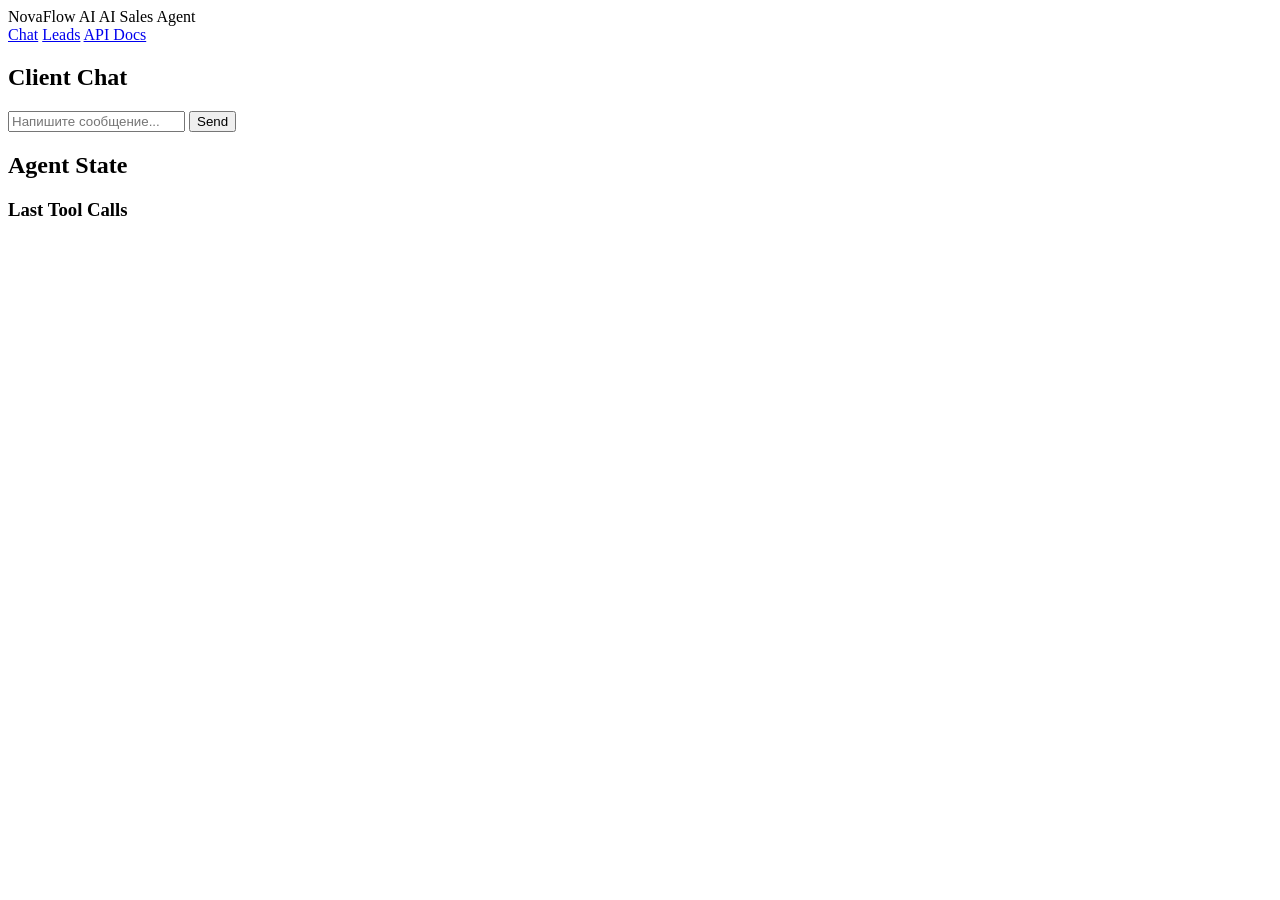
==== frontend/index.html @ 02942fd7 "feat(api+frontend): FastAPI endpoints and demo dashboard" ====
<!DOCTYPE html>
<html lang="ru">
<head>
  <meta charset="UTF-8">
  <meta name="viewport" content="width=device-width, initial-scale=1.0">
  <title>NovaFlow AI Sales Agent</title>
  <link rel="stylesheet" href="/static/app.css">
</head>
<body>
  <header>
    <div class="brand">NovaFlow AI <span class="badge">AI Sales Agent</span></div>
    <nav>
      <a href="/">Chat</a>
      <a href="/leads.html">Leads</a>
      <a href="/docs">API Docs</a>
    </nav>
  </header>

  <main class="split">
    <section class="panel chat-panel">
      <h2>Client Chat</h2>
      <div id="chat-history" class="chat-history"></div>
      <form id="chat-form" class="chat-form">
        <input type="text" id="message-input" placeholder="Напишите сообщение..." required autocomplete="off">
        <button type="submit">Send</button>
      </form>
    </section>

    <section class="panel state-panel">
      <h2>Agent State</h2>
      <div id="agent-state" class="state-box"></div>
      <h3>Last Tool Calls</h3>
      <div id="tool-calls" class="state-box"></div>
    </section>
  </main>

  <script src="/static/app.js"></script>
</body>
</html>
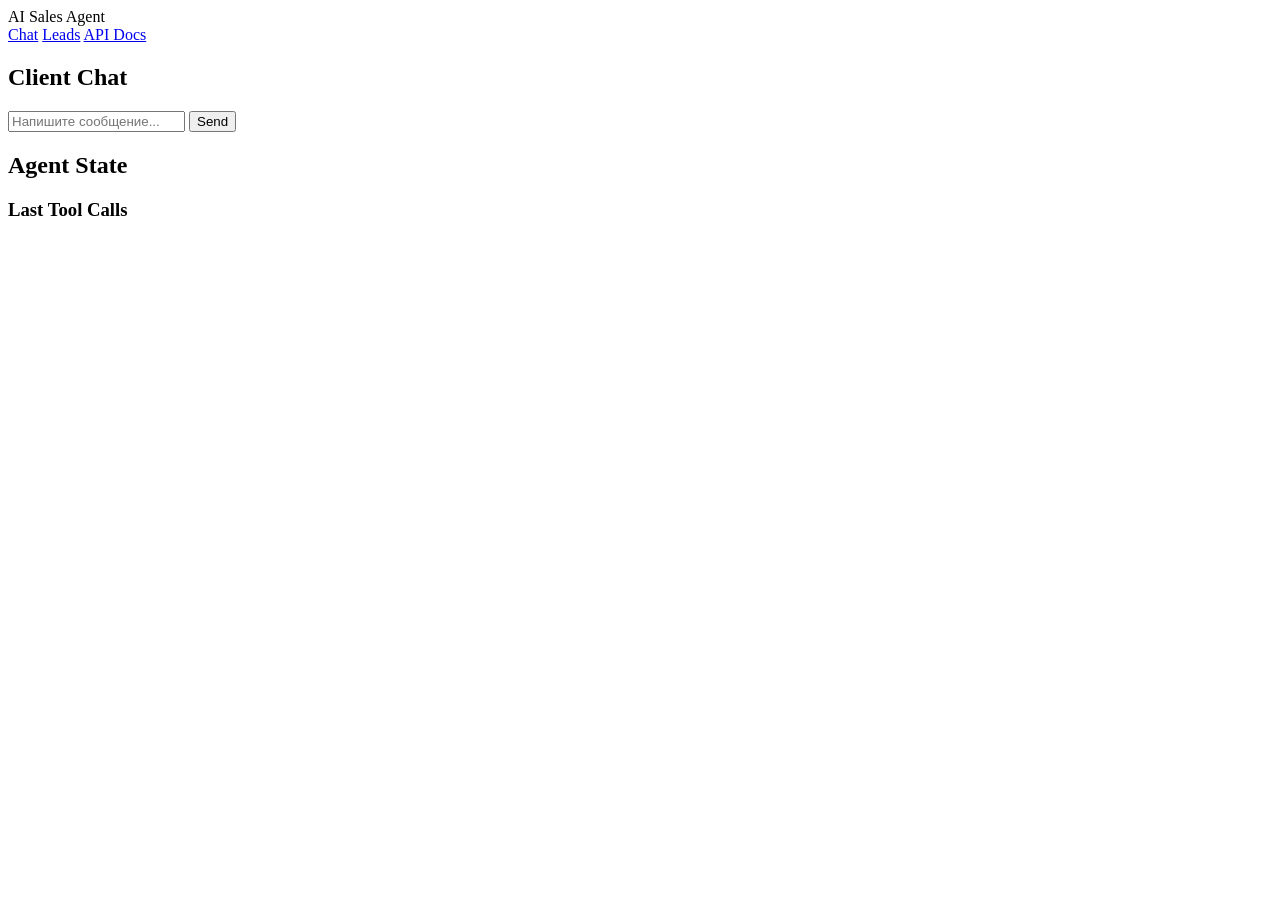
==== commit 3b6829be: "refactor: remove NovaFlow branding and use generic AI Sales Agent naming - Replace NovaFlow AI compa" ====
--- a/frontend/index.html
+++ b/frontend/index.html
@@ -3,12 +3,12 @@
 <head>
   <meta charset="UTF-8">
   <meta name="viewport" content="width=device-width, initial-scale=1.0">
-  <title>NovaFlow AI Sales Agent</title>
+  <title>AI Sales Agent</title>
   <link rel="stylesheet" href="/static/app.css">
 </head>
 <body>
   <header>
-    <div class="brand">NovaFlow AI <span class="badge">AI Sales Agent</span></div>
+    <div class="brand">AI Sales Agent</div>
     <nav>
       <a href="/">Chat</a>
       <a href="/leads.html">Leads</a>
